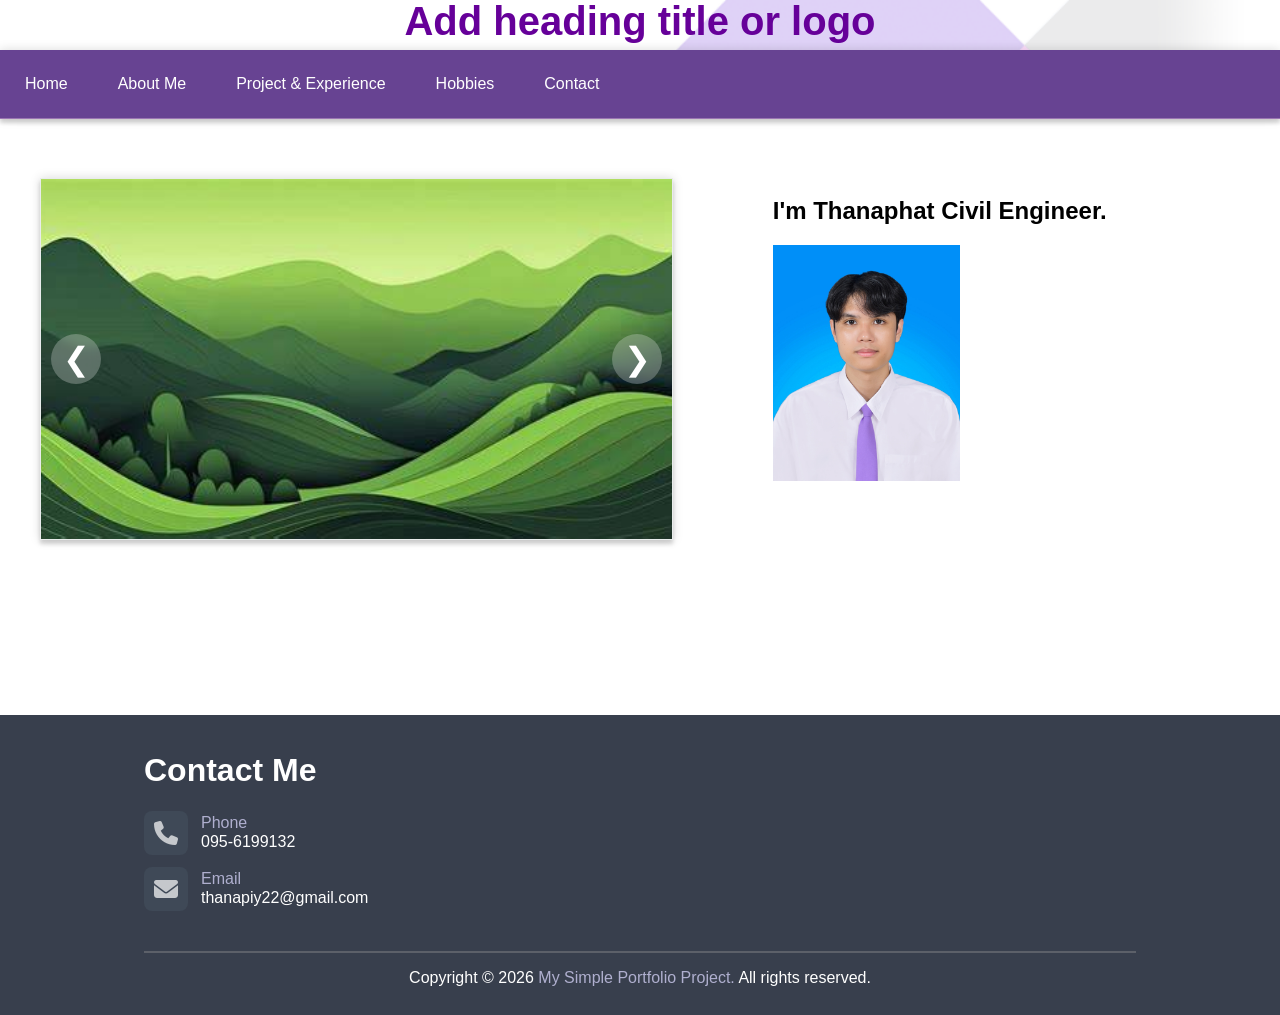
==== docs/index.html @ 4e43ffda "6Commit" ====
<!DOCTYPE html>
<html lang="en">

<head>
    <meta charset="UTF-8">
    <meta name="viewport" content="width=device-width, initial-scale=1.0">
    <title>My Portfolio</title>
    <link rel="stylesheet" href="styles.css">
    <link rel="stylesheet" href="https://cdnjs.cloudflare.com/ajax/libs/font-awesome/6.5.0/css/all.min.css">
</head>

<body>
    <header>
        <h1 class="headtext">Add heading title or logo </h1>
    </header>
    <nav class="topnav">
        <ul class="topnavbar">
            <li><a href="index.html">Home</a></li>
            <li><a href="aboutme.html">About Me</a></li>
            <li><a href="projectandexperience.html">Project & Experience</a></li>
            <li><a href="hobbies.html">Hobbies</a></li>
            <li><a href="#contact">Contact</a></li>
        </ul>
    </nav>
    <section class="container">
        <p style="margin-bottom:calc(var(--nav-height) * 0.45);"></p>
        <div class="grid-container-home">
            <div class="slideshow_box col-left">
                <div class="carousel">
                    <div class="slides" id="HomeSlides">
                        <div class="slide"><img src="port_images/testpic1.jpg"></div>
                        <div class="slide"><img src="port_images/testpic2.jpg"></div>
                        <div class="slide"><img src="port_images/testpic3.jpg"></div>
                    </div>

                    <button class="btn-prev" id="home-prev"> &#10094 </button>
                    <button class="btn-next" id="home-next"> &#10095 </button>
                </div>
            </div>
            <div class="hero col-right">
                <h1>I'm Thanaphat Civil Engineer.</h1>
                
                <img src="port_images/propic.JPG" alt="profile_picture" class="profile_pic">
                
            </div>
        </div>

    </section>
    <footer style="opacity:0.85;">
        <div id="contact" class="contact">
            <h1>Contact Me</h1>
            <div class="contact_container">
                <div class="contact_item">
                    <div class="icon_box">
                        <i class="fa-solid fa-phone"></i>
                    </div>
                    <div>
                        <p class="contact_head">Phone</p>
                        <p class="value">095-6199132</p>
                    </div>
                </div>
                <div class="contact_item">
                    <div class="icon_box">
                        <i class="fa-solid fa-envelope"></i>
                    </div>
                    <div>
                        <p class="contact_head">Email</p>
                        <p class="value">thanapiy22@gmail.com</p>
                    </div>
                </div>
            </div>

        </div>
        <div class="copy">
            <p>Copyright &copy; 2026<span class="cspan"> My Simple Portfolio Project.</span> All rights reserved.</p>
        </div>
    </footer>
    <script src="script.js"></script>
</body>

</html>
---- docs/styles.css ----
html {
    font-family: Arial, Helvetica, sans-serif;
}

:root {
    --nav-height: 50px;
}

header {
    font-size: 20px;
    background-image: url("/Port_images/port_header_bg.png");
    background-size: cover;
    position: fixed;
    top: 0;
    width: 100%;
    height: calc(var(--nav-height)*1.15);
    z-index: 10;
}

.headtext {
    text-align: center;
    margin-top: -1px;
    color: #660099;
}

.container {
    margin: 1.5rem;

    & .slideshow_box {
        position: relative;
    }
}

nav {
    position: fixed;
    top: var(--nav-height);
    width: 100%;
    height: var(--nav-height);
    z-index: 1000;

}

body {
    display: flex;
    flex-direction: column;
    min-height: 100vh;
    margin: 0;
    padding-top: calc(var(--nav-height) * 2.3);
}

nav ul {
    list-style-type: none;
    margin: 0;
    padding: 0;
    overflow: hidden;
    background-color: rgba(103, 67, 146, 1);
    border-bottom: 1px solid #9a76b2;
    box-shadow: 0 0 10px rgba(0, 0, 0, .15), 0 4px 4px rgba(0, 0, 0, .15);
}

nav ul li {
    float: left;
    display: flex;
    align-items: center;
}

nav ul li a {

    display: block;
    color: white;
    text-align: center;
    align-items: center;
    padding: 25px 25px;
    text-decoration: none;
}

nav ul li :hover {
    background-color: #663366;
    cursor: pointer;
}

.profile_pic {
    width: 40%;
    height: 65%;

}

.aboutme_container {
    background: linear-gradient(135deg, #f3f0ff 0%, #ede9fe 100%);
    margin: 1rem;
    padding: 1.5rem;
    line-height: 1.2;
    border: 0.5px solid #d8d0fa;
    border-radius: 10px 10px;

    & .profile_title {
        margin: 0;
        color: #7c3aed;
        font-weight: 700;
        font-size: 2rem;
    }

    & .name {
        margin: 0.3rem 0 0 0;
        color: #374151;
        font-weight: 700;
        font-size: 3rem;
    }

    & .specialist {
        margin: 0.2rem 0 0 0;
        color: #374151;
        font-weight: 700;
        font-size: 1.5rem;
    }

    & .gpa {
        margin: 0.5rem 0 0 0;
        display: inline-block;
        background: #7c3aed;
        color: white;
        padding: 3px 10px;
        border-radius: 20px;
        box-shadow: 0 0 10px rgba(0, 0, 0, .15), 0 4px 4px rgba(0, 0, 0, .15);
    }
}

.grid-container-home {
    display: grid;
    grid-template-columns: 1.5fr 1fr;
    gap: 2rem;
    /* ช่องว่างระหว่างคอลัมน์ */
    padding: 1rem;
}

.grid-container-aboutme {
    color: #1e1b4b;
    display: grid;
    grid-template-columns: 1fr 1fr;
    gap: 2rem;
    padding: 1rem;

    & .profile_summary,
    .education {
        margin-top: 0;
        border: 0.5px solid #d8d0fa;
        border-radius: 10px 10px;
        line-height: 2;

        & .card_title {
            background-color: #a2a2c7;
            padding-left: 1rem;
            border-radius: 10px 10px 0 0;
            text-transform: uppercase;
            font-weight: 700;
            font-size: 1.5rem;
            letter-spacing: 0.5px;
        }

        & .card_info {
            color: #f8f8f2;
            margin-top: 0.2rem;
            font-size: 1rem;
            letter-spacing: 0.5px;

            & .edu_title {
                color: red;
            }

            & .edu_yr {
                list-style-type: none;
                font-size: 0.9rem;
            }
        }
    }
}

.skills_container {
    margin: 1rem;
    color: #1e1b4b;
    border: 0.5px solid #d8d0fa;
    border-radius: 10px 10px;

    & .skill_title {
        background-color: #a2a2c7;
        padding: 1rem;
        border-radius: 10px 10px 0 0;
        text-transform: uppercase;
        font-weight: bolder;
        font-size: 1.5rem;
        letter-spacing: 0.5px
    }

    & .grid-container-aboutme-skills {
        color: white;
        display: grid;
        grid-template-columns: 1fr 1fr;
        gap: 1rem;

        & .skill_img_list {
            margin: 1.2rem;
            list-style: none;
            padding: 0;
            display: flex;
            flex-direction: column;
            gap: 12px;

            & .skill {
                display: flex;
                align-items: flex-start;
                gap: 12px;

                & img {
                    width: 80px;
                    /* กำหนดขนาดรูป */
                    height: 50px;
                    object-fit: contain;
                    flex-shrink: 0;
                }
            }

            & .skill_info {
                display: flex;
                flex-direction: column;
                gap: 0.5rem;
                width: 100%;
            }

            & .skill_name {
                font-size: 1rem;
                font-weight: 700;
                color: white;
            }

            & .skill_progress {
                display: flex;
                align-items: center;
                gap: 0.75rem;
                width: 100%;
            }

            & .skill_bar {
                flex: 1;
                height: 12px;
                background: rgba(255, 255, 255, 0.18);
                border-radius: 999px;
                overflow: hidden;
            }

            & .skill_bar_fill {
                height: 100%;
                background: linear-gradient(90deg, #7c3aed, #a78bfa);
                border-radius: 999px;
            }

            & .skill_percentage {

                font-size: 0.9rem;
                color: white;
                text-align: right;
            }
        }
    }
}

.skills_container .skill_img_list .skill {
    display: flex;
    align-items: flex-start;
    gap: 12px;
}

.skills_container .skill_img_list .skill img {
    width: 80px;
    height: 50px;
    object-fit: contain;
    flex-shrink: 0;
}

.skills_container .skill_info {
    display: flex;
    flex-direction: column;
    gap: 0.5rem;
    width: 100%;
}

.skills_container .skill_name {
    font-size: 1rem;
    font-weight: 700;
    color: white;
}

.skills_container .skill_progress {
    display: flex;
    align-items: center;
    gap: 0.75rem;
    width: 100%;
}

.skills_container .skill_bar {
    flex: 1;
    height: 12px;
    background: rgba(255, 255, 255, 0.18);
    border-radius: 999px;
    overflow: hidden;
}

.skills_container .skill_bar_fill {
    height: 100%;
    width: 100%;
    border-radius: 999px;
    background: linear-gradient(90deg, #7c3aed, #a78bfa);
    transition: width 0.4s ease;
}

.skills_container .skill_percentage {
    min-width: 40px;
    font-size: 0.9rem;
    color: white;
    text-align: right;
}

.determination {
    text-align: center;
    font-style: italic;
    font-size: 1.5rem;
    font-weight: 600;
    margin: 1rem;
    padding: 25px;
    color: purple;
    background-color: #ede9fe;
    border: 0.5px solid #d8d0fa;
    border-radius: 10px 10px;
}

.proj_title {
    color: #d8d0fa;
    font-size: 2.3rem;
    font-weight: 700;
    margin-bottom: 1.2rem;
}

.proj_container,
.intern_container {
    margin-bottom: 2.5rem;
    padding-bottom: 2.5rem;
    border: 0.5px solid #d8d0fa;
    border-radius: 10px 10px;
    overflow: hidden;

    & .proj_head,
    .intern_head {
        display: flex;
        flex-shrink: 1;
        justify-content: space-between;
        background: linear-gradient(135deg, #f3f0ff 0%, #ede9fe 100%);
        min-height: 100px;
        padding: 16px;
        line-height: 1.4;

        & .proj_name,
        .intern_name {
            color: #7c3aed;
            font-size: 2rem;
            font-weight: 700;
        }

        & .proj_period,
        .proj_des,
        .intern_period,
        .intern_des {
            color: #134e4a;
            font-size: 1.4rem;
            font-weight: 700;
        }

        & p {
            margin: 0;
        }

        & .proj_bandage, .intern_bandage {
            text-align: center;
            font-size: 1.5rem;
            background: #7c3aed;
            color: white;
            padding: 2px 8px;
            border-radius: 20px;
            width: 8%;
            height: 20%;
        }
    }

    & .description {
        line-height: 1.4;
        letter-spacing: 0.5;
        color: rgb(188, 188, 188);
        background: #252523;
        border-left: 0.5rem solid #b089f2;
        border-radius: 10px 10px;
        font-size: 1.2rem;
        margin: 2rem;
        height: 30%;
        justify-content: center;
        padding: 1rem;
        text-align: left;
    }

    & .task_title {
        color: #cdc9d3;
        font-size: 2rem;
        font-weight: 700;
        margin: 2rem 0 0 3rem;
    }

    & .task_grid {
        margin: 1.5rem;
        font-size: 1.2rem;
        line-height: 2;
        display: grid;
        grid-template-columns: 1fr 1fr;
        color: rgb(188, 188, 188);
        gap: 2rem;

        & ul {
            list-style-type: none;
        }

        & li {
            color: #1e2a3a;
            background-color: #f79cca;
            font-weight: 700;
            display: inline-block;
            min-width: 90%;
            padding-left: 1.2rem;
            margin-bottom: 2rem;
            box-shadow: 8px 8px rgba(255, 255, 255, 0.5);
        }
    }
}

.task_grid .col-left {
    margin-left: 2rem;
}

.task_grid .col-right {
    margin-right: 2rem;
}


/* Responsive — กลับเป็น 1 คอลัมน์บนมือถือ */
@media (max-width: 768px) {

    .grid-container,
    .grid-container-home,
    .grid-container-aboutme,
    .grid-container-aboutme-skills {
        grid-template-columns: 1fr;
    }

    .col-right {
        border-left: none;
        border-top: 2px solid #660066;
        padding-left: 0;
        padding-top: 2rem;
    }
}

.carousel {
    position: fixed;
    width: 90%;
    border: 1px solid #e9ecec;
    box-shadow: 0 0 10px rgba(0, 0, 0, .15), 0 4px 4px rgba(0, 0, 0, .15);
    overflow: hidden;
}

.slides {
    display: flex;
    /* เรียงรูปแนวนอน */
    transition: transform 0.35s;
}

.slide {
    min-width: 100%;
    /* แต่ละรูปต้องมีความกว้างเท่ากับ .carousel */
    height: 360px;
    overflow: hidden;
}

.slide img {
    aspect-ratio: 16 / 9;
    object-fit: cover;
    width: 100%;
    height: 100%;
}

.carousel {
    position: relative;
}

.carousel button {
    background-color: rgba(255, 255, 255, 0.25);
    border: 1px solid rgba(255, 255, 255, 0.5);
    width: 50px;
    height: 50px;
    border: none;
    cursor: pointer;
    border-radius: 50%;
    backdrop-filter: blur(4px);
    font-size: 2rem;
    text-align: center;

    color: white;
    position: absolute;
    top: 50%;
    transform: translateY(-50%);

    &:hover {
        background-color: rgb(0, 0, 0);
    }
}

.carousel .btn-prev {
    left: 10px;
    cursor: pointer;
}

.carousel .btn-next {
    right: 10px;
    cursor: pointer;
}

footer {
    width: 100%;
    height: 300px;
    margin-top: auto;
    background-color: #161e2e;
    color: white;

    & .contact {
        padding-top: 1rem;
        margin-left: 9rem;
        margin-right: 9rem;

        & .contact_container {
            display: flex;
            flex-direction: column;
            gap: 12px;
            margin-bottom: 20px;
            font-size: 1rem;

            & .contact_item {
                display: flex;
                align-items: center;
                gap: 12px;
            }

            & p {
                margin: 1px;
            }

            & .contact_head {
                color: #a2a2c7;
            }

            ;

            & i {
                font-size: 1.5rem;
                width: 44px;
                height: 44px;
                color: rgba(255, 255, 255, 0.7);
                background: #1e2a3a;
                border-radius: 8px;
                display: flex;
                align-items: center;
                justify-content: center;
            }
        }
    }
}

.copy {
    margin-top: 2.5rem;
    margin-left: 9rem;
    margin-right: 9rem;
    border-top: 2px solid rgba(128, 128, 128, 0.4);
    text-align: center;

    & span {
        color: #a2a2c7;
    }
}
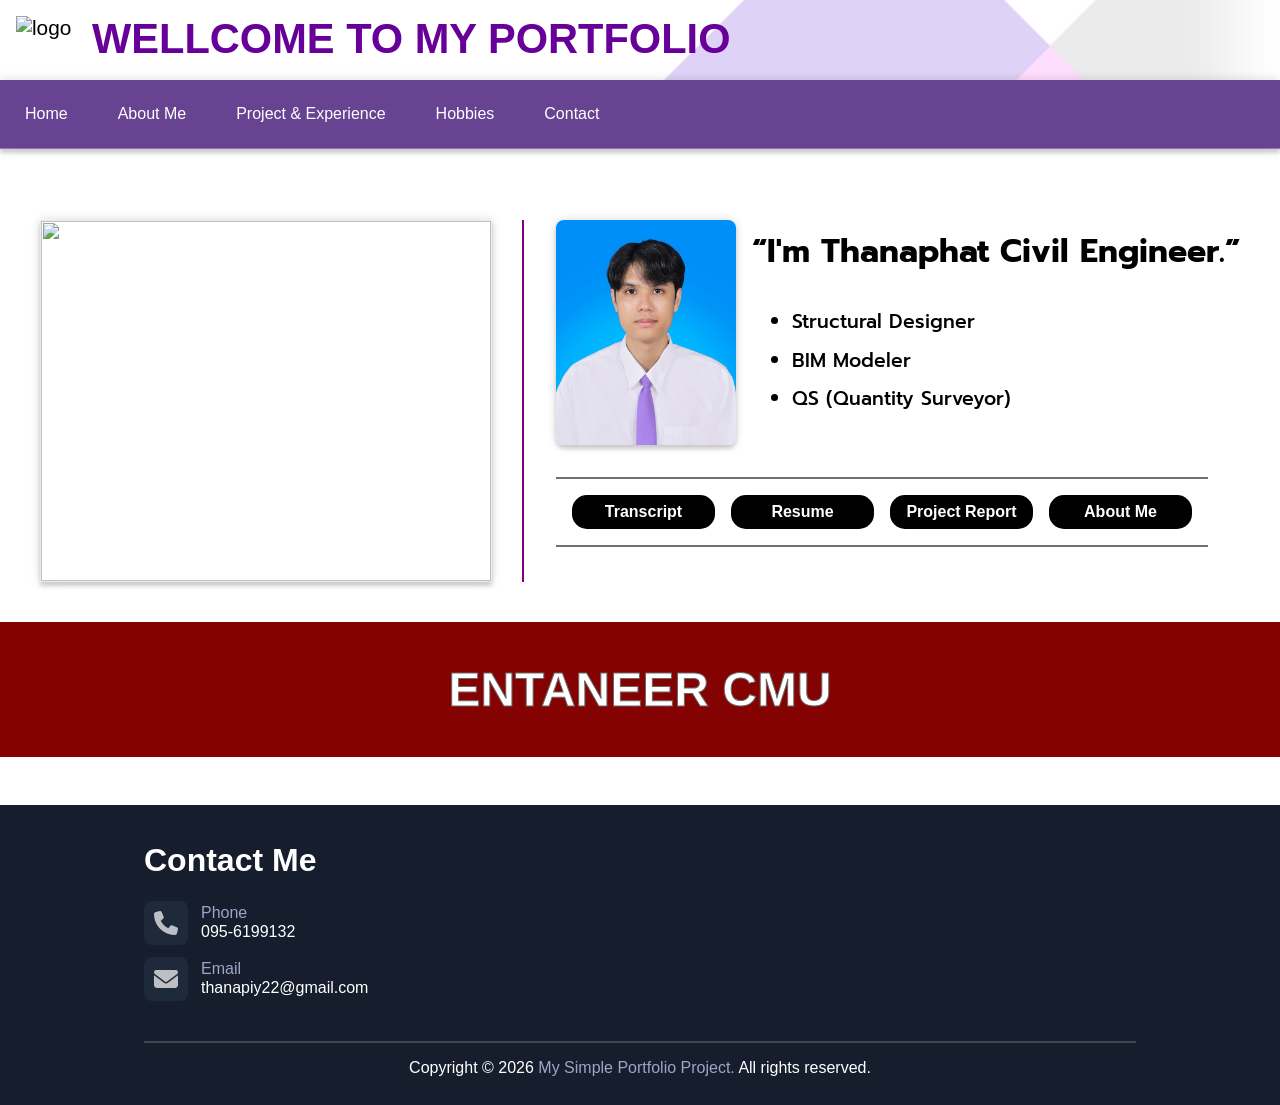
==== commit a206fe08: "9Commit" ====
--- a/docs/index.html
+++ b/docs/index.html
@@ -5,13 +5,20 @@
     <meta charset="UTF-8">
     <meta name="viewport" content="width=device-width, initial-scale=1.0">
     <title>My Portfolio</title>
+    <link rel="icon" type="image/x-icon" href="https://img.freepik.com/premium-vector/business-finance-concept-featuring-investment-portfolio-vector-style-illustration-design_1226483-9643.jpg">
     <link rel="stylesheet" href="styles.css">
     <link rel="stylesheet" href="https://cdnjs.cloudflare.com/ajax/libs/font-awesome/6.5.0/css/all.min.css">
+    <link rel="preconnect" href="https://fonts.googleapis.com">
+    <link rel="preconnect" href="https://fonts.gstatic.com" crossorigin>
+    <link
+        href="https://fonts.googleapis.com/css2?family=Prompt:ital,wght@0,100;0,200;0,300;0,400;0,500;0,600;0,700;0,800;0,900;1,100;1,200;1,300;1,400;1,500;1,600;1,700;1,800;1,900&display=swap"
+        rel="stylesheet">
 </head>
 
 <body>
     <header>
-        <h1 class="headtext">Add heading title or logo </h1>
+        <img src="https://library.cmu.ac.th/layout/default/images/CMU_WEB/Chiang_Mai_University_Logo.png" alt="logo" class="header_logo">
+        <h1 class="headtext">WELLCOME TO MY PORTFOLIO</h1>
     </header>
     <nav class="topnav">
         <ul class="topnavbar">
@@ -28,25 +35,46 @@
             <div class="slideshow_box col-left">
                 <div class="carousel">
                     <div class="slides" id="HomeSlides">
-                        <div class="slide"><img src="port_images/testpic1.jpg"></div>
-                        <div class="slide"><img src="port_images/testpic2.jpg"></div>
-                        <div class="slide"><img src="port_images/testpic3.jpg"></div>
+                        <div class="slide"><img src="port_images/home5.JPG"></div>
+                        <div class="slide"><img src="port_images/home1.png"></div>
+                        <div class="slide"><img src="port_images/home2.JPG"></div>
+                        <div class="slide"><img src="port_images/home3.JPG"></div>
+                        <div class="slide"><img src="port_images/home4.JPG"></div>
+                        <div class="slide"><img src="port_images/home7.jpg"></div>
                     </div>
 
                     <button class="btn-prev" id="home-prev"> &#10094 </button>
                     <button class="btn-next" id="home-next"> &#10095 </button>
                 </div>
             </div>
-            <div class="hero col-right">
-                <h1>I'm Thanaphat Civil Engineer.</h1>
-                
-                <img src="port_images/propic.JPG" alt="profile_picture" class="profile_pic">
-                
+            <div class="hero_card col-right">
+                <div class="hero-grid">
+                    <img src="port_images/propic.JPG" alt="profile_picture" class="profile_pic">
+                    <div class ="short">
+                        <q class="name">I'm Thanaphat Civil Engineer.</q>
+                        <ul>
+                            <li>Structural Designer</li>
+                            <li>BIM Modeler</li>
+                            <li>QS (Quantity Surveyor)</li>
+                        </ul>
+                    </div>
+                </div>
+                <div class="filenav">
+                    <ul>
+                        <li><a href="port_files/650610052.pdf" target="_blank">Transcript</a></li>
+                        <li><a href="port_files/Thanaphat Piyawonglawan Resume.pdf" target="_blank">Resume</a></li>
+                        <li><a href="port_files/033-DESIGN OF REINFORCED CONCRETE BRIDGE STRUCTURES .pdf" target="_blank">Project Report</a></li>
+                        <li><a href="aboutme.html">About Me</a></li>
+                    </ul>
+                </div>
             </div>
         </div>
-
+        
     </section>
-    <footer style="opacity:0.85;">
+    <section class="banner">
+        <h1 class="ent">ENTANEER CMU</h1>
+    </section>
+    <footer>
         <div id="contact" class="contact">
             <h1>Contact Me</h1>
             <div class="contact_container">
--- a/docs/styles.css
+++ b/docs/styles.css
@@ -3,13 +3,17 @@
 }
 
 :root {
-    --nav-height: 50px;
+    --nav-height: 80px;
 }
 
 header {
-    font-size: 20px;
-    background-image: url("/Port_images/port_header_bg.png");
+    font-size: 1.3rem;
+    display: flex;
+    align-content: center;
+    padding: 1rem;
+    background-image: url("port_images/port_header_bg.png");
     background-size: cover;
+    background-repeat: no-repeat;
     position: fixed;
     top: 0;
     width: 100%;
@@ -18,9 +22,16 @@
 }
 
 .headtext {
-    text-align: center;
+    font-family: Verdana, Geneva, Tahoma, sans-serif;
+    text-align: left;
     margin-top: -1px;
     color: #660099;
+}
+
+.header_logo {
+    margin-right :1rem;
+    width: 60px;
+    height: 60px;
 }
 
 .container {
@@ -36,7 +47,7 @@
     top: var(--nav-height);
     width: 100%;
     height: var(--nav-height);
-    z-index: 1000;
+    z-index: 50;
 
 }
 
@@ -45,7 +56,7 @@
     flex-direction: column;
     min-height: 100vh;
     margin: 0;
-    padding-top: calc(var(--nav-height) * 2.3);
+    padding-top: calc(var(--nav-height) * 1.8);
 }
 
 nav ul {
@@ -74,15 +85,101 @@
     text-decoration: none;
 }
 
+.banner {
+    margin-bottom: 3rem;
+    color: white;
+    background-color: rgb(133, 2, 2);
+
+    & .ent {
+        font-size: 3rem;
+        font-weight: 1500;
+        text-align: center;
+        -webkit-text-stroke: 1px #686868;
+    }
+}
+
 nav ul li :hover {
     background-color: #663366;
     cursor: pointer;
 }
 
-.profile_pic {
-    width: 40%;
-    height: 65%;
-
+.hero_card {
+    border-left: 2px solid purple;
+
+    & .filenav {
+        margin: 2rem;
+
+        & ul {
+            display: grid;
+            gap: 1rem;
+            grid-template-columns: 1fr 1fr 1fr 1fr;
+            list-style-type: none;
+            margin: 0;
+            padding: 1rem;
+            overflow: hidden;
+            border-top: 2px solid rgb(112, 112, 112);
+            border-bottom: 2px solid rgb(112, 112, 112);
+
+            & li {
+                overflow: hidden;
+            }
+
+            & li :hover {
+                background-color: #ff0000;
+                cursor: pointer;
+            }
+
+            & li a {
+                text-decoration: none;
+                color: #ffffff;
+                background-color: #000000;
+                padding: 0.5rem;
+                display: flex;
+                justify-content: center;
+                border-radius: 15px 15px;
+                font-weight: 600;
+
+            }
+
+        }
+    }
+}
+
+.hero-grid {
+    padding-left: 2rem;
+    display: grid;
+    grid-template-columns: 1fr 1fr;
+    gap: 1rem;
+
+    & .short {
+        white-space: nowrap;
+        line-height: 2;
+
+        & .name {
+            letter-spacing: 3;
+            font-family: "Prompt", sans-serif;
+            font-weight: 700;
+            font-size: 2rem;
+        }
+
+        & ul {
+            font-family: "Prompt", sans-serif;
+            font-weight: 500;
+            font-size: 1.2rem;
+        }
+    }
+
+
+
+    & .profile_pic {
+        margin: 0;
+        width: clamp(120px, 20vw, 180px);
+        height: auto;
+        aspect-ratio: 4 / 5;
+        object-fit: cover;
+        border-radius: 8px;
+        box-shadow: 0 0 10px rgba(0, 0, 0, .15), 0 4px 4px rgba(0, 0, 0, .15);
+    }
 }
 
 .aboutme_container {
@@ -127,7 +224,7 @@
 
 .grid-container-home {
     display: grid;
-    grid-template-columns: 1.5fr 1fr;
+    grid-template-columns: 1.2fr 1fr;
     gap: 2rem;
     /* ช่องว่างระหว่างคอลัมน์ */
     padding: 1rem;
@@ -158,13 +255,13 @@
         }
 
         & .card_info {
-            color: #f8f8f2;
+            color: rgb(226, 226, 226);
             margin-top: 0.2rem;
             font-size: 1rem;
             letter-spacing: 0.5px;
 
             & .edu_title {
-                color: red;
+                color: inherit;
             }
 
             & .edu_yr {
@@ -377,7 +474,8 @@
             margin: 0;
         }
 
-        & .proj_bandage, .intern_bandage {
+        & .proj_bandage,
+        .intern_bandage {
             text-align: center;
             font-size: 1.5rem;
             background: #7c3aed;
@@ -445,6 +543,304 @@
     margin-right: 2rem;
 }
 
+.hobbies_title {
+    font-family: Georgia, 'Times New Roman', Times, serif;
+    -webkit-text-stroke: 0.5px black;
+    text-transform: uppercase;
+    text-align: center;
+}
+
+.gallery-section {
+    background-color: #f8e3f5;
+    margin: 0;
+    padding: 1.5rem;
+    position: relative;
+
+    & .hobbies_title {
+        font-size: 3rem;
+        font-weight: 700;
+        color: #7c3aed;
+    }
+}
+
+.gallery-grid::before {
+    content: "";
+    background-image: url("port_images/gallary_bg.png");
+    background-size: cover;
+    opacity: 0.5;
+    position: absolute;
+    width: 100%;
+    height: 100%;
+    z-index: -1;
+}
+
+.gallery-grid {
+    position: relative;
+    margin: 2rem;
+    padding: 2.5rem;
+    border-radius: 20px 20px;
+    display: grid;
+    grid-template-columns: repeat(4, 1fr);
+    gap: 8px;
+    justify-items: center;
+    box-shadow: 0 0 10px rgba(0, 0, 0, .15), 0 4px 4px rgba(0, 0, 0, .15);
+    z-index: 1;
+    overflow: hidden;
+
+    & img {
+        width: 70%;
+        align-items: center;
+        aspect-ratio: 1;
+        margin-bottom: 8px;
+        border-radius: 8px;
+        display: block;
+        object-fit: cover;
+        cursor: pointer;
+        box-shadow: 0 0 10px rgba(0, 0, 0, .15), 0 4px 4px rgba(0, 0, 0, .15);
+        transition: opacity 0.2s;
+    }
+}
+
+.gallery-img:hover {
+    opacity: 0.7;
+}
+
+.lightbox {
+    display: none;
+    position: fixed;
+    inset: 0;
+    background: rgba(0, 0, 0, 0.85);
+    justify-content: center;
+    align-items: center;
+    z-index: 999;
+    cursor: pointer;
+}
+
+.lightbox.open {
+    display: flex;
+}
+
+/* แสดงตอนคลิก */
+
+#lightbox-img {
+    max-width: 90vw;
+    max-height: 90vh;
+    object-fit: contain;
+    border-radius: 8px;
+}
+
+.series-section {
+    color: white;
+    background-color: #30302e;
+    margin: 0;
+    padding: 1.5rem;
+
+    & .hobbies_title {
+        font-size: 3rem;
+        font-weight: 700;
+        color: #e50914;
+        ;
+    }
+}
+
+.series-grid {
+    letter-spacing: 20;
+    background-color: #131312;
+    border-radius: 20px 20px;
+    margin: 2rem;
+    padding: 2rem;
+    display: grid;
+    grid-template-columns: repeat(3, 1fr);
+    gap: 12px;
+
+    & .series_box {
+        border: 1px solid rgb(104, 99, 99);
+        border-radius: 10px 10px;
+        padding: 1rem;
+        line-height: 0.5;
+        letter-spacing: 3;
+
+        & .poster {
+            border-radius: 10px 10px;
+            aspect-ratio: 16/9;
+            overflow: hidden;
+            display: flex;
+            align-items: center;
+            justify-content: center;
+        }
+
+        & .series_name {
+            font-size: 1.3rem;
+        }
+
+        & .series_genres {
+            font-size: 1rem;
+            color: rgb(205, 198, 198);
+        }
+    }
+}
+
+.series_box .poster img {
+    display: block;
+    width: 100%;
+    height: 100%;
+    object-fit: cover;
+}
+
+.music-section {
+    background-color: #ffffff;
+    margin: 0;
+    padding: 1.5rem;
+
+    & .hobbies_title {
+        font-size: 3rem;
+        font-weight: 700;
+        color: #1f1f1f;
+    }
+
+}
+
+.music-grid {
+    margin-top: 1.2rem;
+    border-radius: 20px 20px;
+    display: grid;
+    align-items: stretch;
+    gap: 12px;
+    grid-template-columns: repeat(2, 1fr);
+
+    & .music_item {
+        background-color: #1a1a1a;
+        display: flex;
+        justify-content: space-between;
+        align-items: center;
+        margin: 0;
+        padding: 1rem 2rem 1rem 2rem;
+        border-radius: 10px 10px;
+        gap: 12px;
+
+        & .music_detail {
+            width: 120px;
+            flex-shrink: 0;
+
+            & .music_name {
+                color: #f8f8f2;
+                font-size: 1.2rem;
+            }
+
+            & .music_artist {
+                color: rgb(205, 198, 198);
+            }
+        }
+
+        & audio {
+            flex-shrink: 0;
+        }
+
+        & .music_bandage {
+            color: rgb(201, 1, 1);
+            border-radius: 10px;
+            padding: 0.5rem;
+            border: 1px solid gray;
+            text-align: center;
+            width: 100px;
+            font-size: smaller;
+            font-weight: 700;
+            white-space: nowrap;
+        }
+    }
+
+    & img {
+        aspect-ratio: 1;
+        display: block;
+        width: 80px;
+        height: 80px;
+        object-fit: cover;
+        flex-shrink: 0;
+    }
+}
+
+.fragrance-section {
+    background-color: #1a1a1a;
+    margin: 0;
+    padding: 1.5rem;
+
+    & .hobbies_title {
+        font-size: 3rem;
+        font-weight: 700;
+        color: #e88f8f;
+    }
+}
+
+.frag-grid {
+    background-color: #1f1f1f;
+    margin: 2rem;
+    padding: 2rem;
+    border-radius: 20px 20px;
+    display: grid;
+    grid-template-columns: repeat(4, 1fr);
+    gap: 12px;
+
+    & .frag-card {
+        background-color: #30302e;
+        border: 1px solid rgb(155, 147, 146);
+        border-radius: 10px 10px;
+        overflow: hidden;
+
+        & .card-body {
+            font-family: "Roboto Slab", serif;
+            padding-left: 1.2rem;
+            line-height: 1.4;
+
+            & .frag-name {
+                margin: 0;
+                color: rgb(249, 218, 218);
+                font-weight: 700;
+                font-size: 1.5rem;
+            }
+
+            & .frag-brand {
+                margin: 0;
+                margin-bottom: 0.5rem;
+                color: rgb(186, 186, 186);
+                font-weight: 700;
+                font-size: 1.2rem;
+                font-style: italic;
+            }
+
+            & span {
+                padding: 0.2rem;
+                border-radius: 8px 8px;
+            }
+
+            & .seasons {
+                margin-top: 0.5rem;
+                margin-bottom: 0.8rem;
+
+                & span {
+                    color: rgb(214, 192, 192);
+                    border: 0.5px solid rgb(186, 186, 186);
+                }
+
+            }
+
+            & .tags {
+                color: rgb(47, 13, 13);
+                -webkit-text-stroke: 0.1px rgb(112, 112, 112);
+                
+            }
+
+        }
+    }
+}
+
+& .frag-img {
+    border-bottom: 1px solid rgb(155, 147, 146);
+    margin-bottom: 0.8rem;
+    width: 100%;
+    aspect-ratio: 3/4;
+    object-fit: cover;
+}
+
 
 /* Responsive — กลับเป็น 1 คอลัมน์บนมือถือ */
 @media (max-width: 768px) {
@@ -466,7 +862,7 @@
 
 .carousel {
     position: fixed;
-    width: 90%;
+    width: 100%;
     border: 1px solid #e9ecec;
     box-shadow: 0 0 10px rgba(0, 0, 0, .15), 0 4px 4px rgba(0, 0, 0, .15);
     overflow: hidden;
@@ -486,7 +882,6 @@
 }
 
 .slide img {
-    aspect-ratio: 16 / 9;
     object-fit: cover;
     width: 100%;
     height: 100%;
